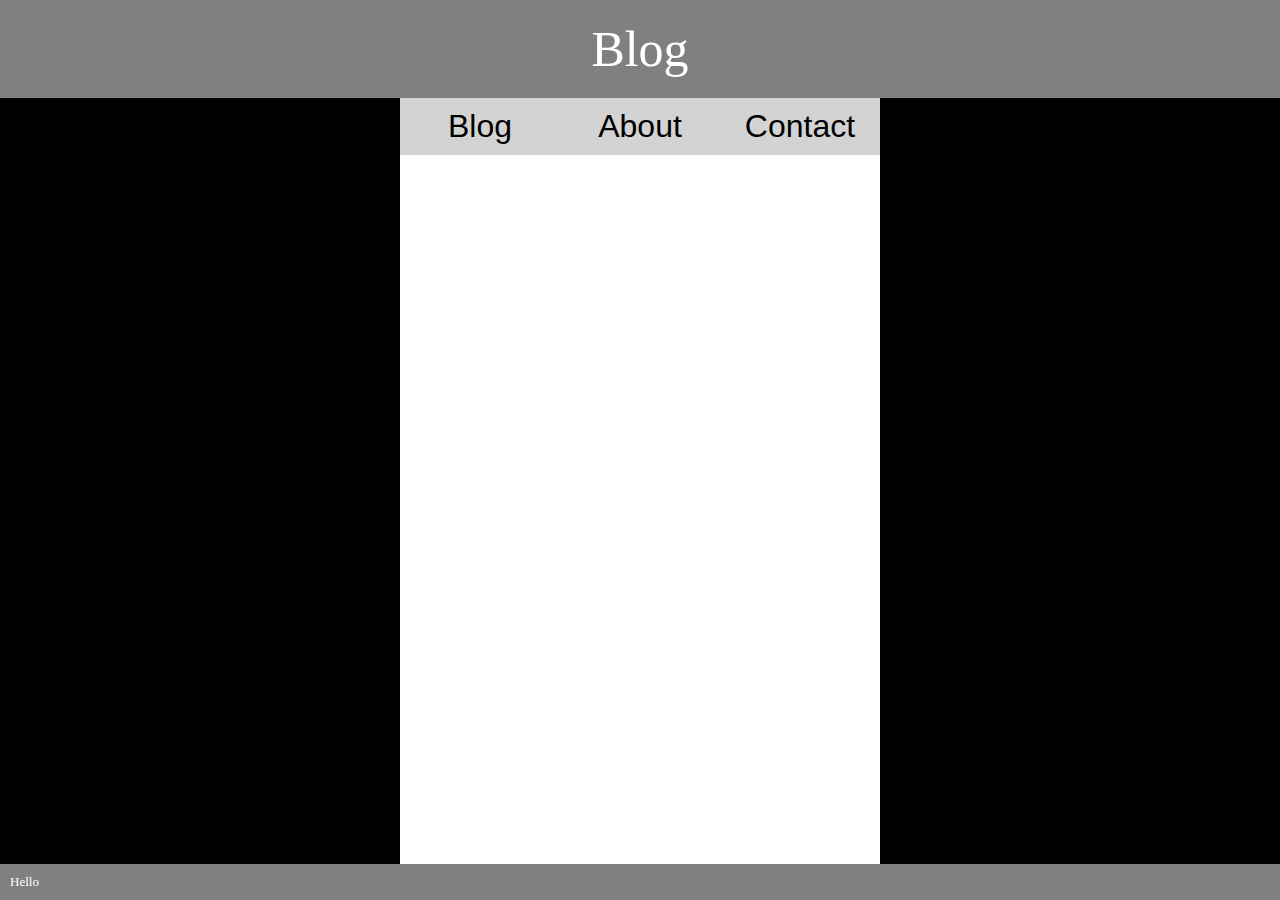
==== about.html @ 37552638 "test" ====
<!DOCTYPE html>
<head>
  <link rel="stylesheet" href="style.css">
</head>

<body>
  <header>
    Blog
  </header>
  
  <div id="content">
    <div id="left"></div>
    <div id="right"></div>
    <div id="middle">
      <div id="navigation">
        <button type="button" onclick="location.href='index.html'">Blog</button>
        <button type="button" onclick="location.href='about.html'">About</button>
        <button type="button" onclick="location.href='contact.html'">Contact</button>
      </div>

      

    </div>
  </div>
  <footer>
    Hello
  </footer>
</body>
---- style.css ----
body {
  margin: auto;
  display: flex;
  flex-flow: column;
  height: 100vh;
}

header {
  background-color: gray;
  padding: 20px;
  text-align: center;
  font-size: 50px;
  color: white;
}

#navigation {
  display: flex;
  justify-content: center;
  background-color: white;
}

#navigation button {
  border: none;
  cursor: pointer;
  height: auto;
  width: 100%;
  padding: 10px;
  font-size: xx-large;
  background-color: lightgray;
}

#navigation button:hover {
  transition-duration: 0.5s;
  color: white;
  background-color: gray;
}

#content {
  flex: 1;
}

#left, #right {
  width: 400px;
  background-color: black;
  height: 100%;
}

#left {
  float: left;
}
#right {
  float: right;
}

#middle {
  display: block;
  margin: 0px 400px;
}

footer {
  height: auto;
  background-color: gray;
  font-size: small;
  padding: 10px;
  color: white;
}
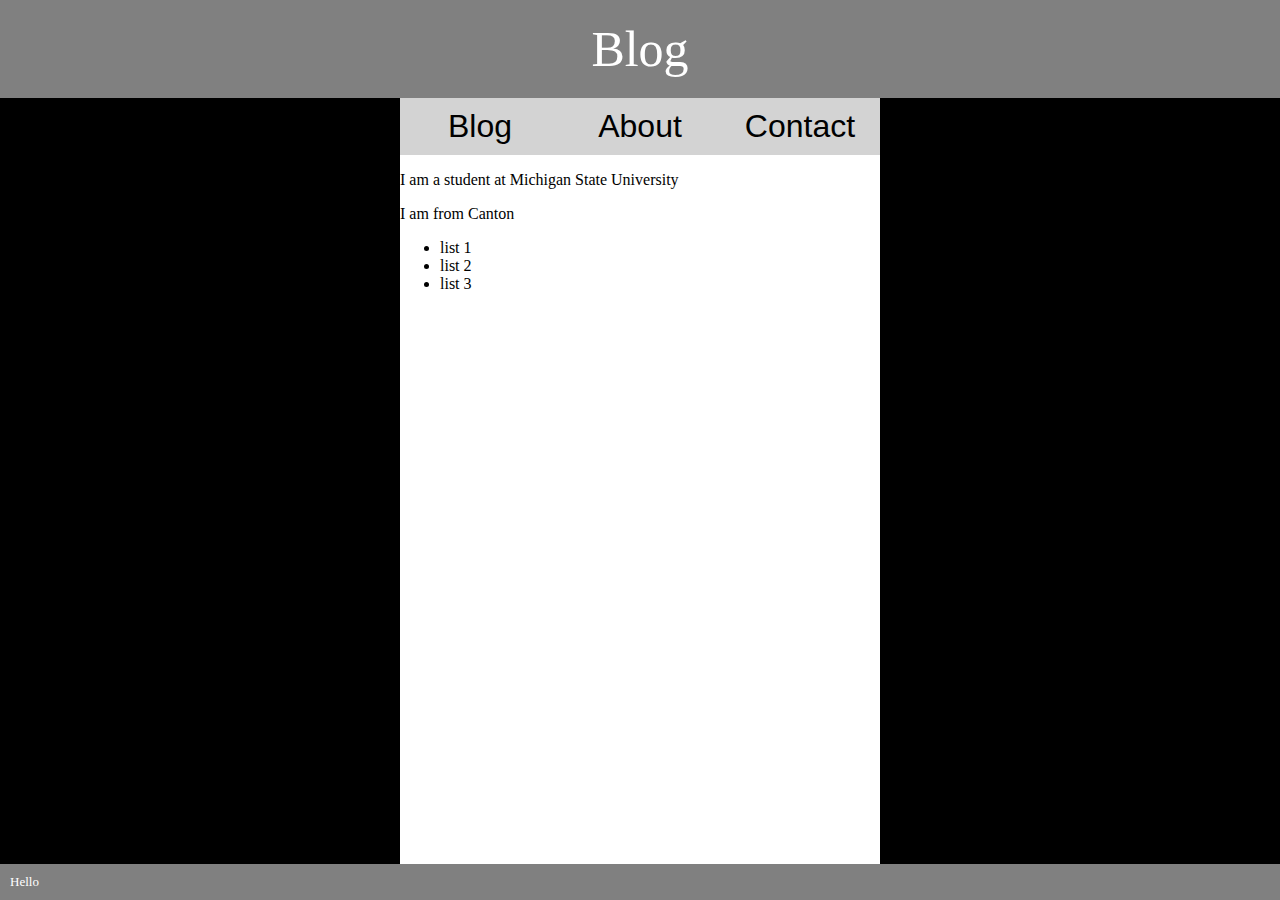
==== commit 6a46b180: "a" ====
--- a/about.html
+++ b/about.html
@@ -17,8 +17,14 @@
         <button type="button" onclick="location.href='about.html'">About</button>
         <button type="button" onclick="location.href='contact.html'">Contact</button>
       </div>
-
-      
+      <p></p>
+      <p>I am a student at Michigan State University</p>
+      <p>I am from Canton</p>
+      <ul>
+        <li>list 1</li>
+        <li>list 2</li>
+        <li>list 3</li>
+      </ul>
 
     </div>
   </div>
